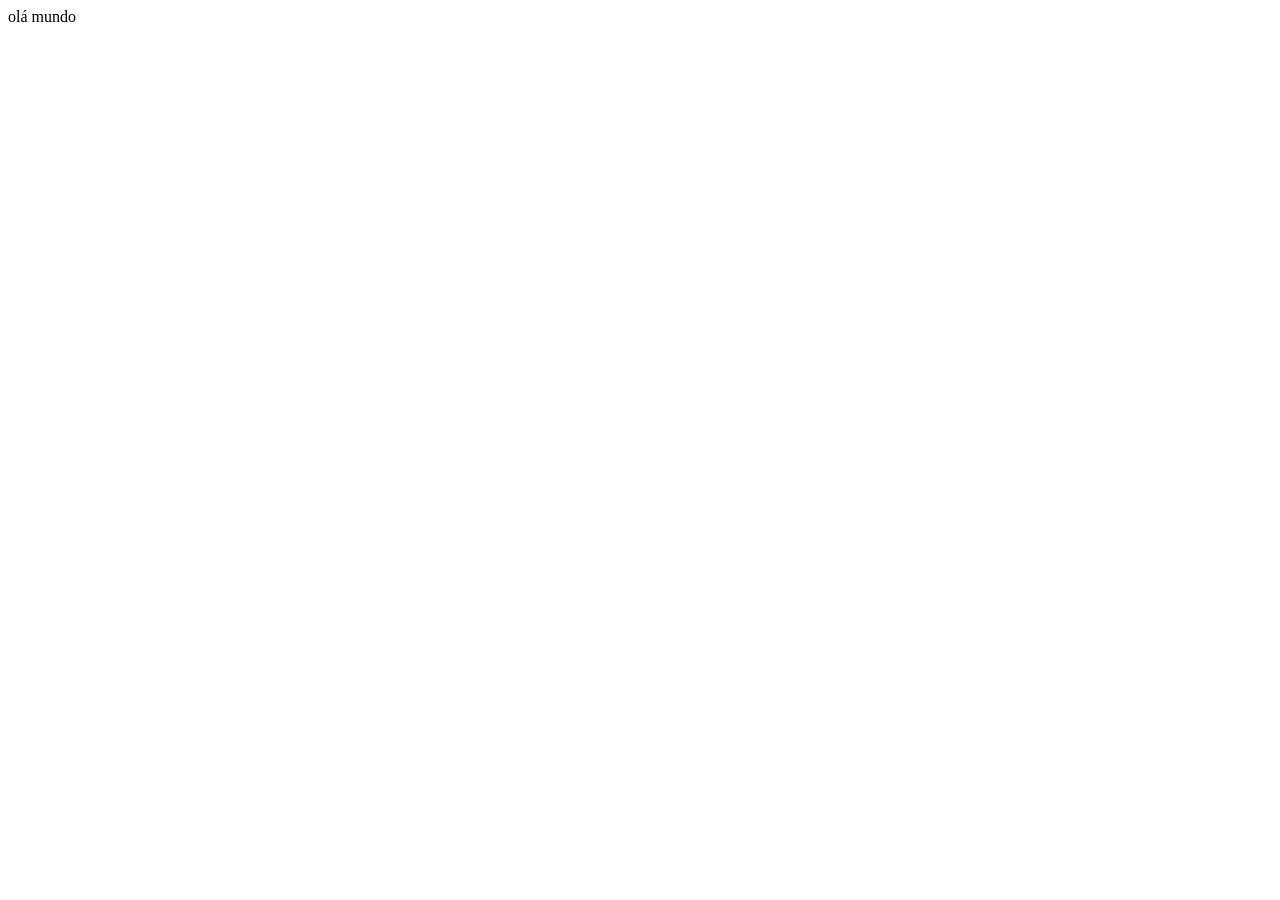
==== index.html @ 746a4cbe "Feature: criando arquivo de index" ====
<!DOCTYPE html>
<html lang="en">
<head>
    <meta charset="UTF-8">
    <meta name="viewport" content="width=device-width, initial-scale=1.0">
    <title>Document</title>
</head>
<body>
    olá mundo
</body>
</html>
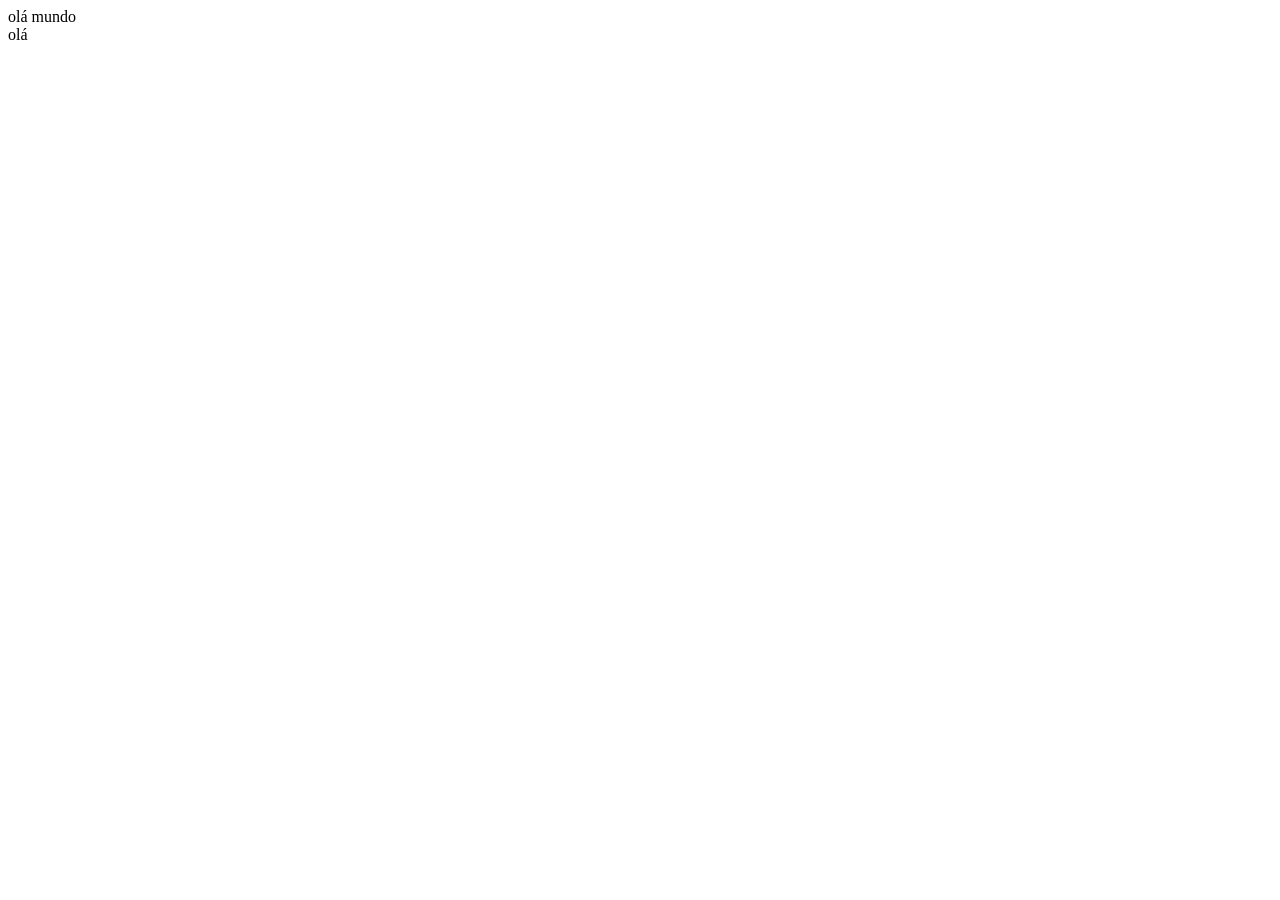
==== commit cde412fc: "feature: exemplo" ====
--- a/index.html
+++ b/index.html
@@ -7,5 +7,6 @@
 </head>
 <body>
     olá mundo
+    <div>olá</div>
 </body>
 </html>
